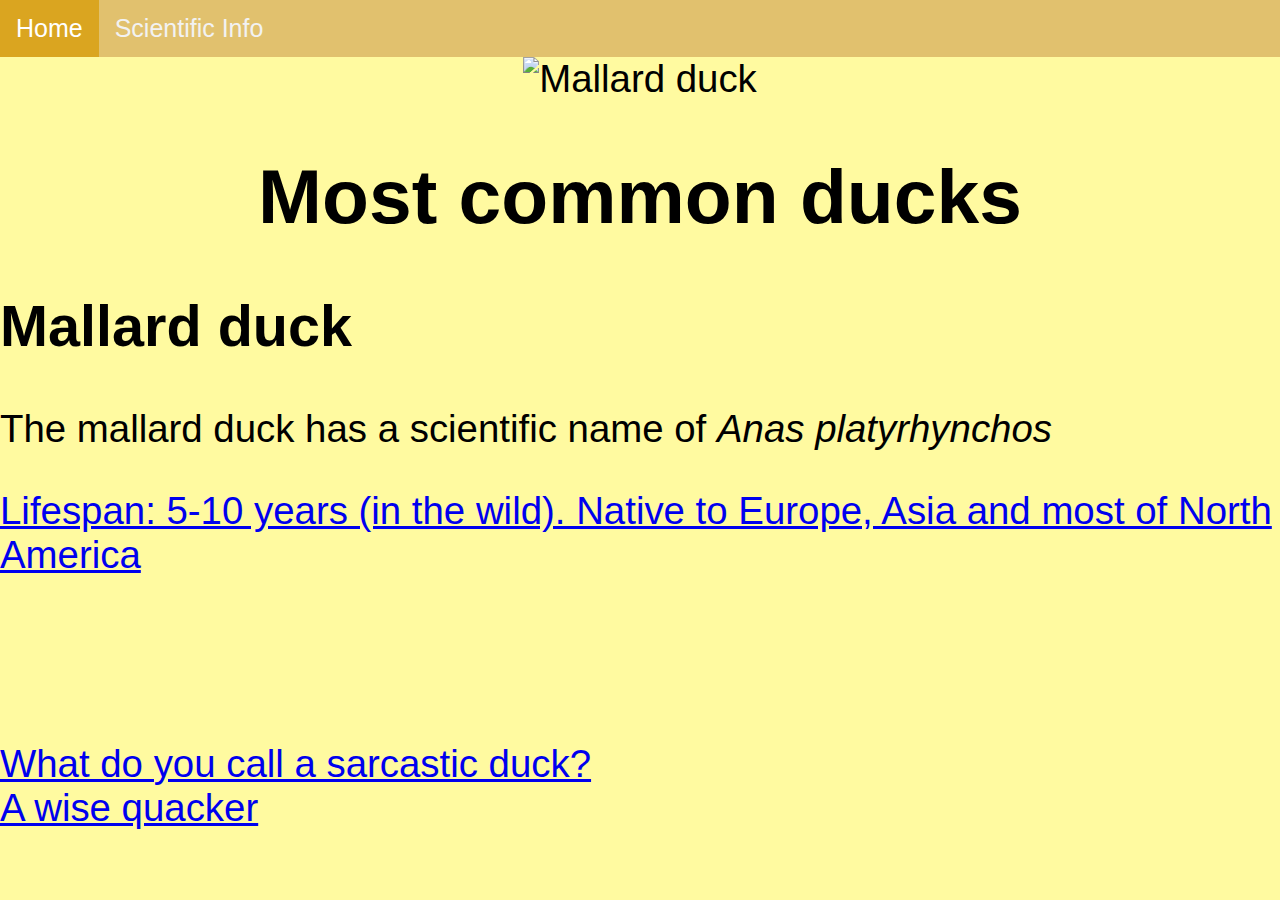
==== scientific_info.html @ e45c4502 "Add files via upload" ====
<!DOCTYPE html>
<html lang="en">
<meta name="viewport" content="width=device-width, initial-scale=1" charset="UTF-8">
<link rel="stylesheet" href="style.css" >
<title>Scientific Info</title>

<body>

  <div class="topnav">
    <a class="active" href="index.html">Home</a>
    <a href="scientific_info.html">Scientific Info</a>
  </div>

    <center> 
        <img src="mallard_duck.jpeg" alt="Mallard duck" style="width:400px">
    </center>

    <div>
        <center> <h1>Most common ducks</h1> </center>
        <h2> Mallard duck</h2>
            <p>The mallard duck has a scientific name of <em>Anas platyrhynchos</em></p>
                <a href="https://en.wikipedia.org/wiki/Mallard>" Wikipedia: Mallard </a>

                <p>Lifespan: 5-10 years (in the wild). Native to Europe, Asia and most of North America</p>

            <br>
            <br>
            <p>What do you call a sarcastic duck? 
                <br> A wise quacker</p>
    </div>

</body>
</html>
---- style.css ----
body {
    margin: 0;
    font-family: "Comic Sans MS", cursive, sans-serif;
    font-size: 3vw;
    background-color:#FFFAA0;
  }
  
  h1 {
    font-size: 6vw;
  }
  
  .topnav {
    overflow: hidden;
    background-color: #E1C16E;
  }
  
  .topnav a {
    float: left;
    color: #f2f2f2;
    text-align: center;
    padding: 14px 16px;
    text-decoration: none;
    font-size: 25px;
  }
  
  .topnav a:hover {
    background-color: #ddd;
    color: black;
  }
  
  .topnav a.active {
    background-color: #DAA520;
    color: white;
  }
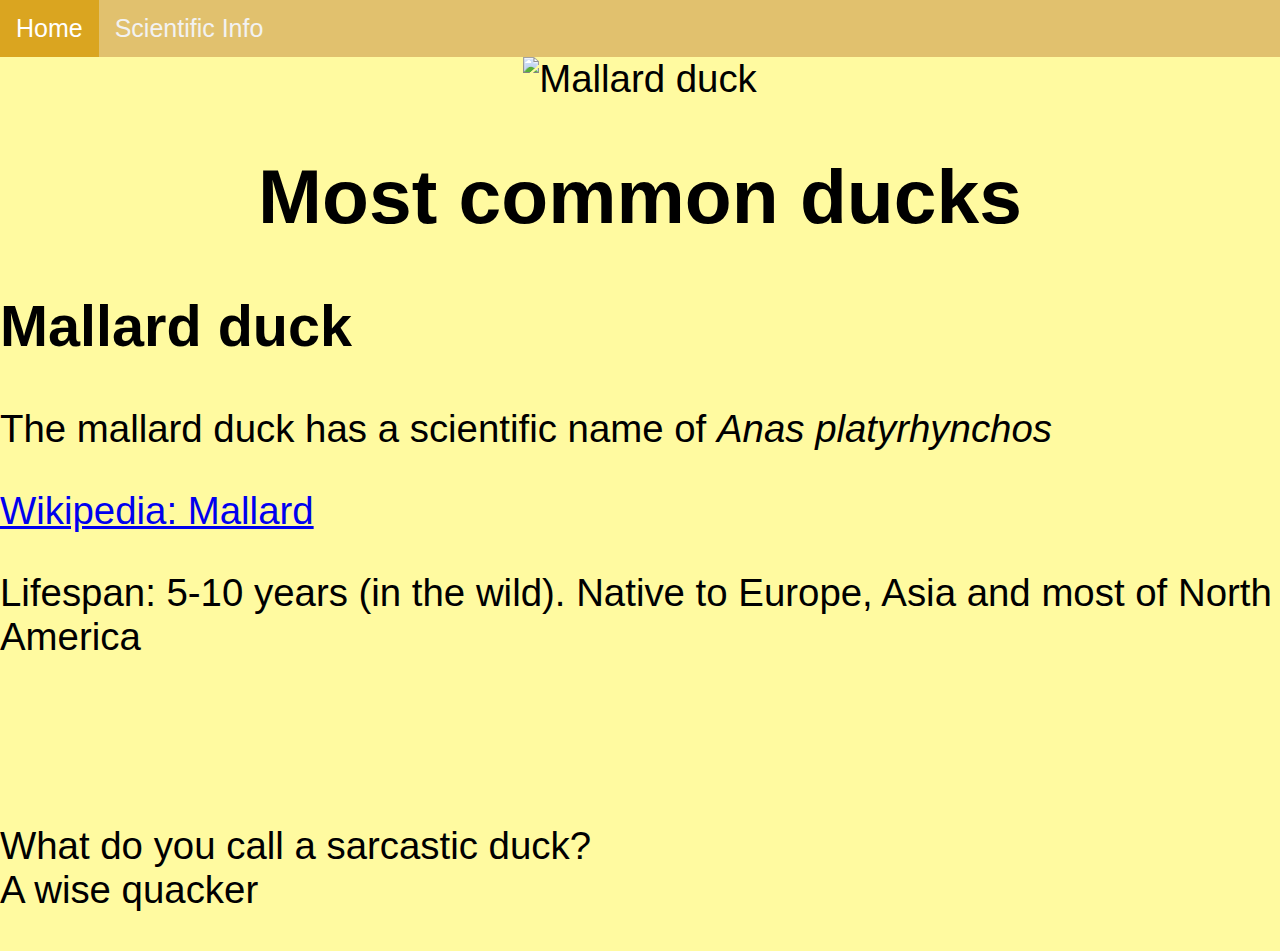
==== commit 1bfef321: "Update scientific_info.html" ====
--- a/scientific_info.html
+++ b/scientific_info.html
@@ -19,7 +19,7 @@
         <center> <h1>Most common ducks</h1> </center>
         <h2> Mallard duck</h2>
             <p>The mallard duck has a scientific name of <em>Anas platyrhynchos</em></p>
-                <a href="https://en.wikipedia.org/wiki/Mallard>" Wikipedia: Mallard </a>
+                <a href="https://en.wikipedia.org/wiki/Mallard"> Wikipedia: Mallard </a>
 
                 <p>Lifespan: 5-10 years (in the wild). Native to Europe, Asia and most of North America</p>
 
@@ -30,4 +30,4 @@
     </div>
 
 </body>
-</html>+</html>
